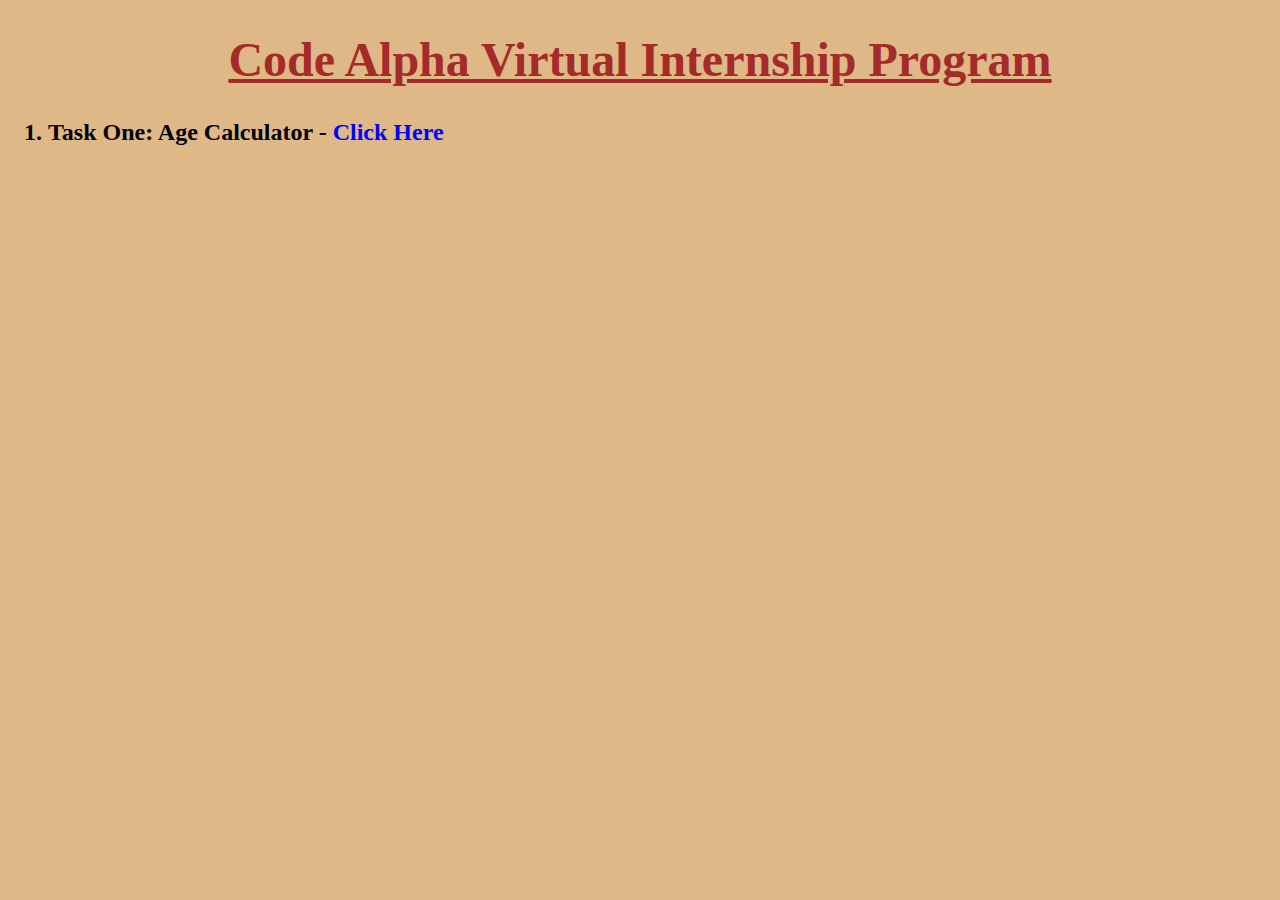
==== index.html @ b7ad5819 "Add files via upload" ====
<!DOCTYPE html>
<html>
    <head>
        <meta charset="UTF-8">
        <meta name="viewport" content="width=device-width, initial-scale=1.0">
        <title>Code Alpha Task</title>
        
        <style>
            body{
                font-family: Verdana;
                background-color: burlywood;
            }

            h1{
                text-decoration: underline;
                font-size: 3em;
                color: brown;
                text-align: center;
            }

            ol{
                font-size: 1.5em;
                font-weight: bold;
            }

            li{
                margin-bottom: 20px;
            }

            a{
               text-decoration: none;
               color: blue;
            }

            a:hover{
                color: red;
            }
        </style>
    </head>

    <body>
        <h1>Code Alpha Virtual Internship Program</h1>

        <ol>
            <li>
                Task One: Age Calculator - <a href="task_1/age-calculator.html" target="_blank">Click Here</a>
            </li>
        </ol>
    </body>
</html>
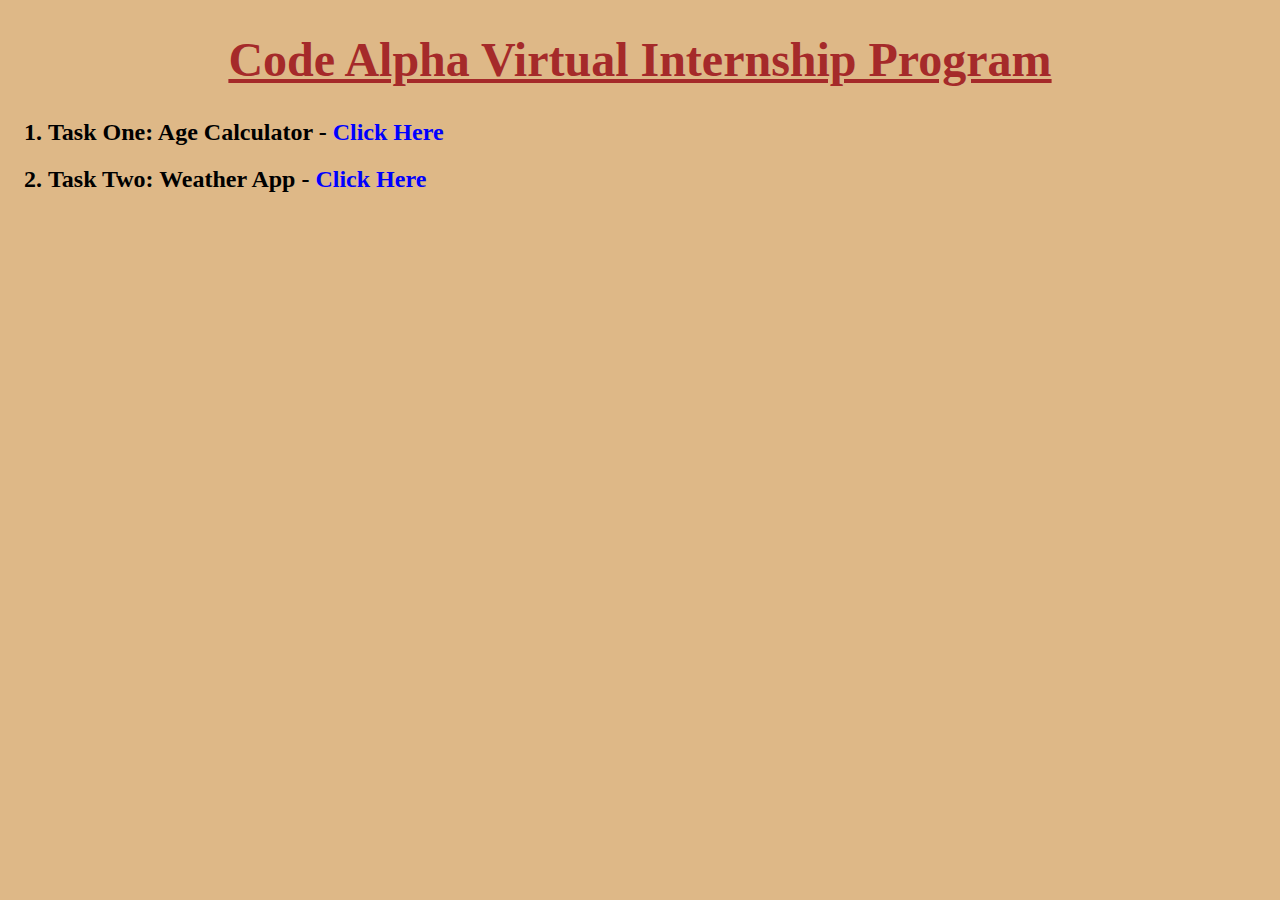
==== commit ccf151e2: "Update index.html" ====
--- a/index.html
+++ b/index.html
@@ -45,6 +45,10 @@
             <li>
                 Task One: Age Calculator - <a href="task_1/age-calculator.html" target="_blank">Click Here</a>
             </li>
+
+            <li>
+                Task Two: Weather App - <a href="task_2/weather_app.html" target="_blank">Click Here</a>
+            </li>
         </ol>
     </body>
 </html>
